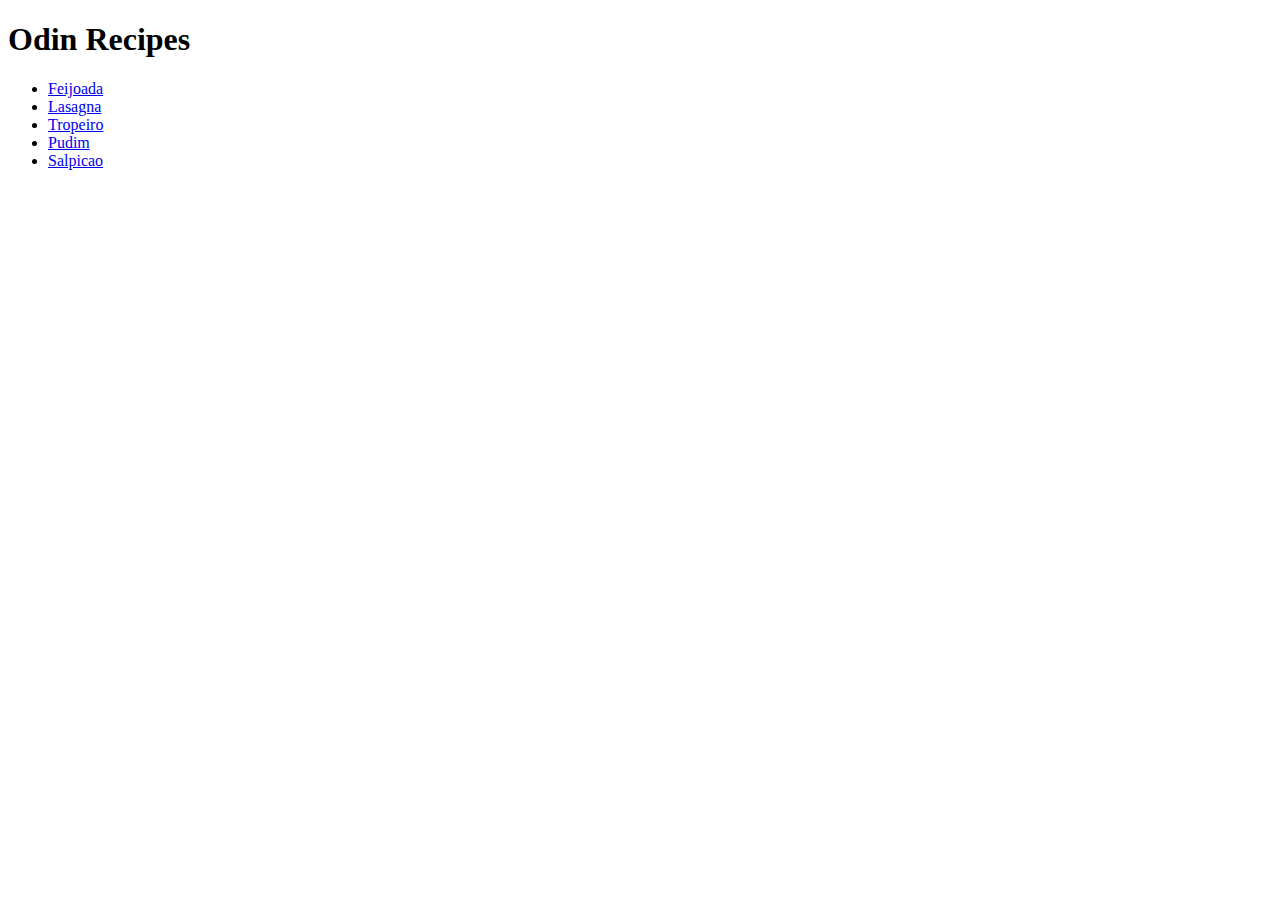
==== index.html @ 3bdd1181 "Create basic structure of website on first commit" ====
<!DOCTYPE html>
<html lang="en">
    <head>
        <title>Odin Recipes</title>
        <meta charset="utf-8">
    </head>

    <body>
        <h1>Odin Recipes</h1>
        <ul>
            <li><a href="recipes/feijoada.html">Feijoada</a></li>
            <li><a href="recipes/lasagna.html">Lasagna</a></li>
            <li><a href="recipes/tropeiro.html">Tropeiro</a></li>
            <li><a href="recipes/pudim.html">Pudim</a></li>
            <li><a href="recipes/salpicao.html">Salpicao</a></li>
        <ul>
    </body>
</html>
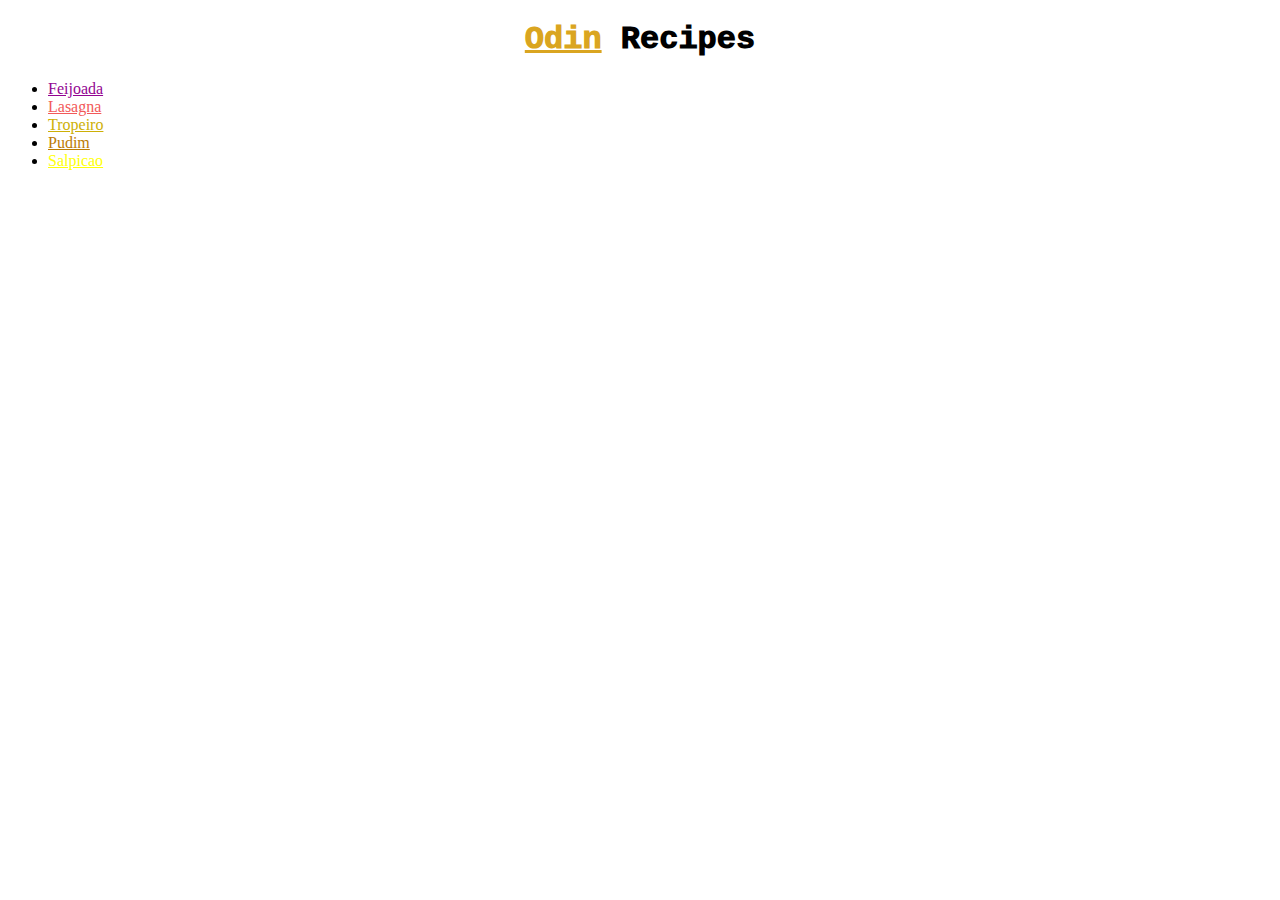
==== commit 1de1fb76: "Stylize all webpages using some basics of CSS" ====
--- a/index.html
+++ b/index.html
@@ -3,16 +3,17 @@
     <head>
         <title>Odin Recipes</title>
         <meta charset="utf-8">
+        <link rel="stylesheet" href="styles.css">
     </head>
 
     <body>
-        <h1>Odin Recipes</h1>
+        <h1><a href="https://www.theodinproject.com/about" rel="noopener noreferrer" id="odin">Odin</a> Recipes</h1>
         <ul>
-            <li><a href="recipes/feijoada.html">Feijoada</a></li>
-            <li><a href="recipes/lasagna.html">Lasagna</a></li>
-            <li><a href="recipes/tropeiro.html">Tropeiro</a></li>
-            <li><a href="recipes/pudim.html">Pudim</a></li>
-            <li><a href="recipes/salpicao.html">Salpicao</a></li>
+            <li><a href="recipes/feijoada.html" class="feijoada">Feijoada</a></li>
+            <li><a href="recipes/lasagna.html" class="lasagna">Lasagna</a></li>
+            <li><a href="recipes/tropeiro.html" class="tropeiro">Tropeiro</a></li>
+            <li><a href="recipes/pudim.html" class="pudim">Pudim</a></li>
+            <li><a href="recipes/salpicao.html" class="salpicao">Salpicao</a></li>
         <ul>
     </body>
 </html>--- a/styles.css
+++ b/styles.css
@@ -0,0 +1,51 @@
+h1 {
+    text-align: center;
+    font-weight: 1000;
+}
+
+h1, h2, h3 {
+    font-family: "Courier New", "Lucida Console", sans-serif;
+}
+
+p{
+    font-family: sans-serif;
+}
+
+img {
+    width: 460;
+    height: auto;
+}
+
+.feijoada {
+    color: rgb(146, 4, 146);
+}
+
+.lasagna {
+    color: rgb(242, 89, 89);
+}
+
+.tropeiro {
+    color: rgb(205, 175, 6);
+}
+
+.pudim {
+    color: rgb(187, 123, 4);
+}
+
+.salpicao {
+    color: rgb(255, 255, 8);
+}
+
+.ingredients li, .steps li {
+    font-size: 14px;
+}
+
+
+.ingredients, .steps {
+    background-color: black;
+    color: white;
+}
+
+#odin {
+    color: goldenrod;
+}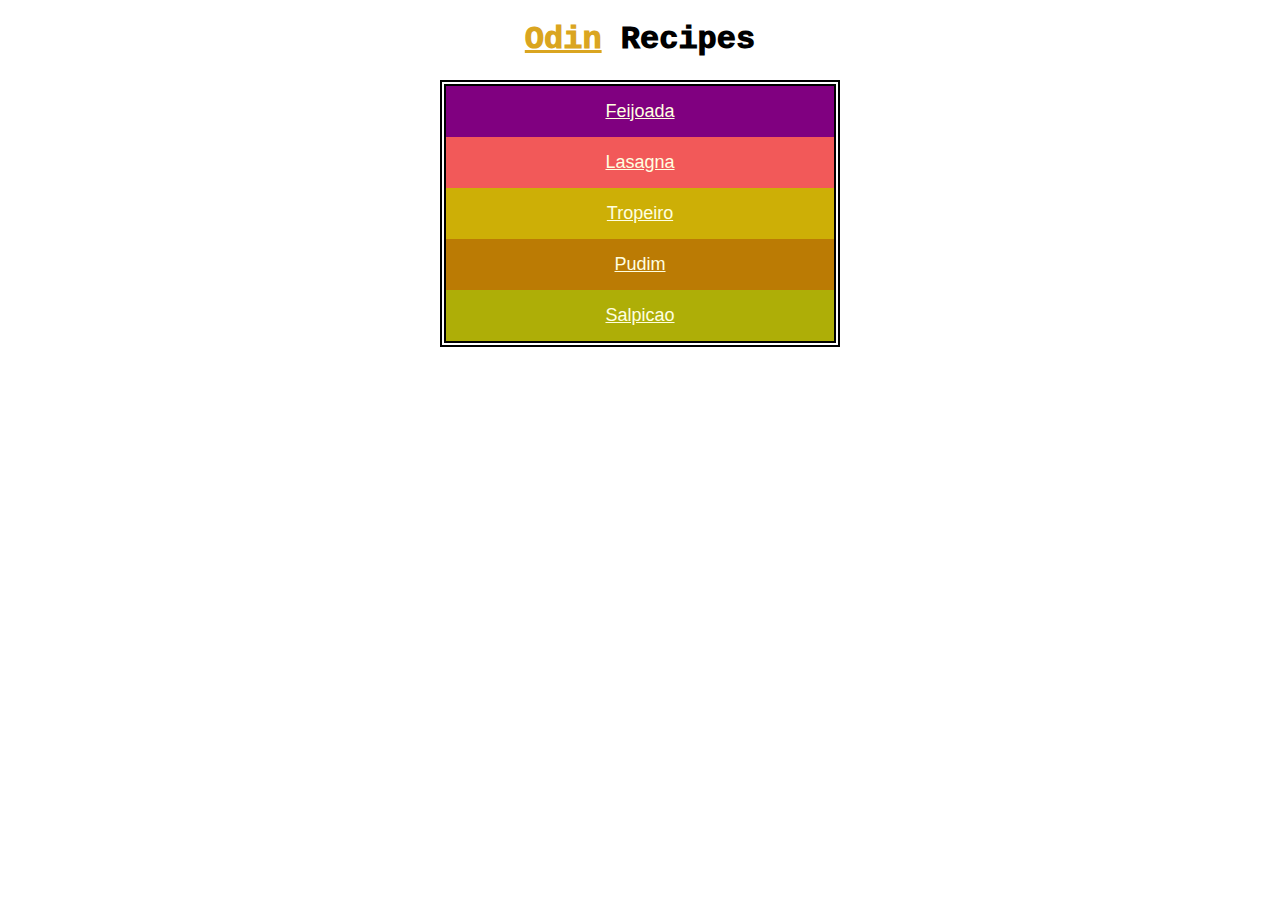
==== commit a336b113: "Add more CSS to index.html page" ====
--- a/index.html
+++ b/index.html
@@ -8,12 +8,12 @@
 
     <body>
         <h1><a href="https://www.theodinproject.com/about" rel="noopener noreferrer" id="odin">Odin</a> Recipes</h1>
-        <ul>
-            <li><a href="recipes/feijoada.html" class="feijoada">Feijoada</a></li>
-            <li><a href="recipes/lasagna.html" class="lasagna">Lasagna</a></li>
-            <li><a href="recipes/tropeiro.html" class="tropeiro">Tropeiro</a></li>
-            <li><a href="recipes/pudim.html" class="pudim">Pudim</a></li>
-            <li><a href="recipes/salpicao.html" class="salpicao">Salpicao</a></li>
+        <ul id="recipes-list">
+            <li id="li-feijoada"><a href="recipes/feijoada.html">Feijoada</a></li>
+            <li id="li-lasagna"><a href="recipes/lasagna.html">Lasagna</a></li>
+            <li id="li-tropeiro"><a href="recipes/tropeiro.html">Tropeiro</a></li>
+            <li id="li-pudim"><a href="recipes/pudim.html">Pudim</a></li>
+            <li id="li-salpicao"><a href="recipes/salpicao.html">Salpicao</a></li>
         <ul>
     </body>
 </html>--- a/styles.css
+++ b/styles.css
@@ -1,3 +1,11 @@
+html {
+    box-sizing: border-box;
+}
+
+*::after, *::before, * {
+    box-sizing: inherit;
+}
+
 h1 {
     text-align: center;
     font-weight: 1000;
@@ -7,7 +15,7 @@
     font-family: "Courier New", "Lucida Console", sans-serif;
 }
 
-p{
+p {
     font-family: sans-serif;
 }
 
@@ -16,24 +24,43 @@
     height: auto;
 }
 
-.feijoada {
-    color: rgb(146, 4, 146);
+#recipes-list {
+    width: 400px;
+    margin: 0 auto;
+    padding: 0px;
+    list-style: none;
+    border: 6px double black;
 }
 
-.lasagna {
-    color: rgb(242, 89, 89);
+#recipes-list li {
+    text-align: center;
+    padding: 15px 0;
 }
 
-.tropeiro {
-    color: rgb(205, 175, 6);
+li a {
+    color: lightyellow;
+    font-family: sans-serif;
+    font-size: 18px;
 }
 
-.pudim {
-    color: rgb(187, 123, 4);
+#li-feijoada {
+    background-color: purple;
 }
 
-.salpicao {
-    color: rgb(255, 255, 8);
+#li-lasagna {
+    background-color: rgb(242, 89, 89);
+}
+
+#li-tropeiro {
+    background-color: rgb(205, 175, 6);
+}
+
+#li-pudim {
+    background-color: rgb(187, 123, 4);
+}
+
+#li-salpicao {
+    background-color: rgb(174, 174, 7);;
 }
 
 .ingredients li, .steps li {
